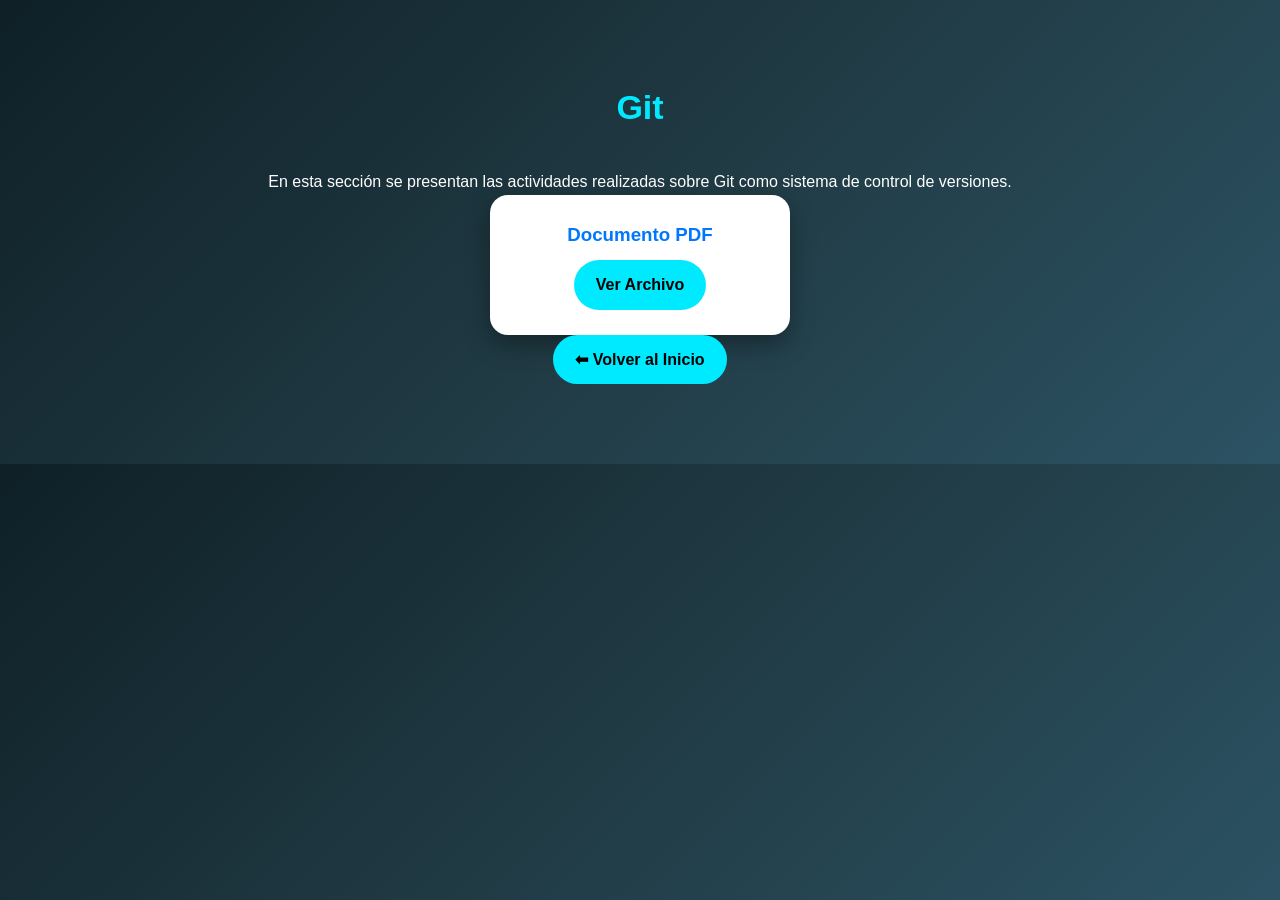
==== Git/index.html @ 78d868f0 "rafafafa" ====
<!-- CARPETA: Git / index.html -->

<!DOCTYPE html>
<html lang="es">

<head>

<meta charset="UTF-8">
<meta name="viewport" content="width=device-width, initial-scale=1.0">

<title>Git</title>

<link rel="stylesheet" href="../styles.css">

</head>

<body>

<section>

<h2>Git</h2>

<p>

En esta sección se presentan las actividades
realizadas sobre Git como sistema de control
de versiones.

</p>

<div class="cards">

<div class="card">

<h3>Documento PDF</h3>

<a href="APLICACIONES 1 (1).pdf" class="btn-doc">
Ver Archivo
</a>

</div>

</div>

<a href="../index.html" class="btn-doc">
⬅ Volver al Inicio
</a>

</section>

</body>

</html>
---- styles.css ----
/* RESET */

*{
margin:0;
padding:0;
box-sizing:border-box;
font-family:'Segoe UI',sans-serif;
scroll-behavior:smooth;
}

/* BODY */

body{
background:linear-gradient(135deg,#0f2027,#203a43,#2c5364);
color:white;
line-height:1.6;
}

/* NAVBAR */

nav{
display:flex;
justify-content:space-between;
align-items:center;
padding:20px 40px;
background:rgba(0,0,0,0.70);
position:sticky;
top:0;
z-index:1000;
backdrop-filter:blur(8px);
}

.logo{
display:flex;
align-items:center;
gap:12px;
font-size:20px;
font-weight:bold;
color:#00eaff;
}

.logo-img{
width:60px;
height:60px;
object-fit:contain;
background:white;
border-radius:10px;
padding:5px;
}

nav ul{
display:flex;
list-style:none;
gap:20px;
}

nav ul li a{
text-decoration:none;
color:white;
font-weight:500;
transition:0.3s;
}

nav ul li a:hover{
color:#00eaff;
}

/* HERO */

.hero{
min-height:90vh;
display:flex;
flex-direction:column;
justify-content:center;
align-items:center;
text-align:center;
padding:40px;
}

.foto-perfil{
width:180px;
height:180px;
border-radius:50%;
object-fit:cover;
border:5px solid #00eaff;
margin-bottom:20px;
box-shadow:0 10px 25px rgba(0,0,0,0.5);
}

.hero h1{
font-size:48px;
color:#00eaff;
margin-bottom:15px;
}

.descripcion{
max-width:800px;
font-size:20px;
color:#e0f7ff;
}

/* SECCIONES */

section{
padding:80px 40px;
text-align:center;
}

h2{
font-size:34px;
color:#00eaff;
margin-bottom:35px;
}

/* CARDS */

.cards{
display:flex;
justify-content:center;
flex-wrap:wrap;
gap:25px;
}

.card{
background:white;
color:black;
width:300px;
padding:25px;
border-radius:18px;
box-shadow:0 10px 25px rgba(0,0,0,0.35);
transition:0.3s;
text-align:center;
}

.card:hover{
transform:translateY(-10px);
box-shadow:0 15px 30px rgba(0,0,0,0.45);
}

.card h3{
margin-bottom:10px;
color:#0077ff;
}

.card p{
margin-bottom:15px;
}

/* BOTON */

.btn-doc{
display:inline-block;
padding:12px 22px;
background:#00eaff;
color:black;
text-decoration:none;
font-weight:bold;
border-radius:25px;
transition:0.3s;
}

.btn-doc:hover{
background:#0077ff;
color:white;
}

/* FOOTER */

footer{
background:black;
padding:20px;
text-align:center;
margin-top:40px;
font-size:15px;
}

/* RESPONSIVE */

@media(max-width:900px){

nav{
flex-direction:column;
gap:15px;
}

nav ul{
flex-wrap:wrap;
justify-content:center;
}

.hero h1{
font-size:35px;
}

.descripcion{
font-size:18px;
}

}

@media(max-width:600px){

.logo{
font-size:16px;
text-align:center;
flex-direction:column;
}

.logo-img{
width:50px;
height:50px;
}

.hero h1{
font-size:28px;
}

.descripcion{
font-size:16px;
}

.card{
width:100%;
max-width:320px;
}

}
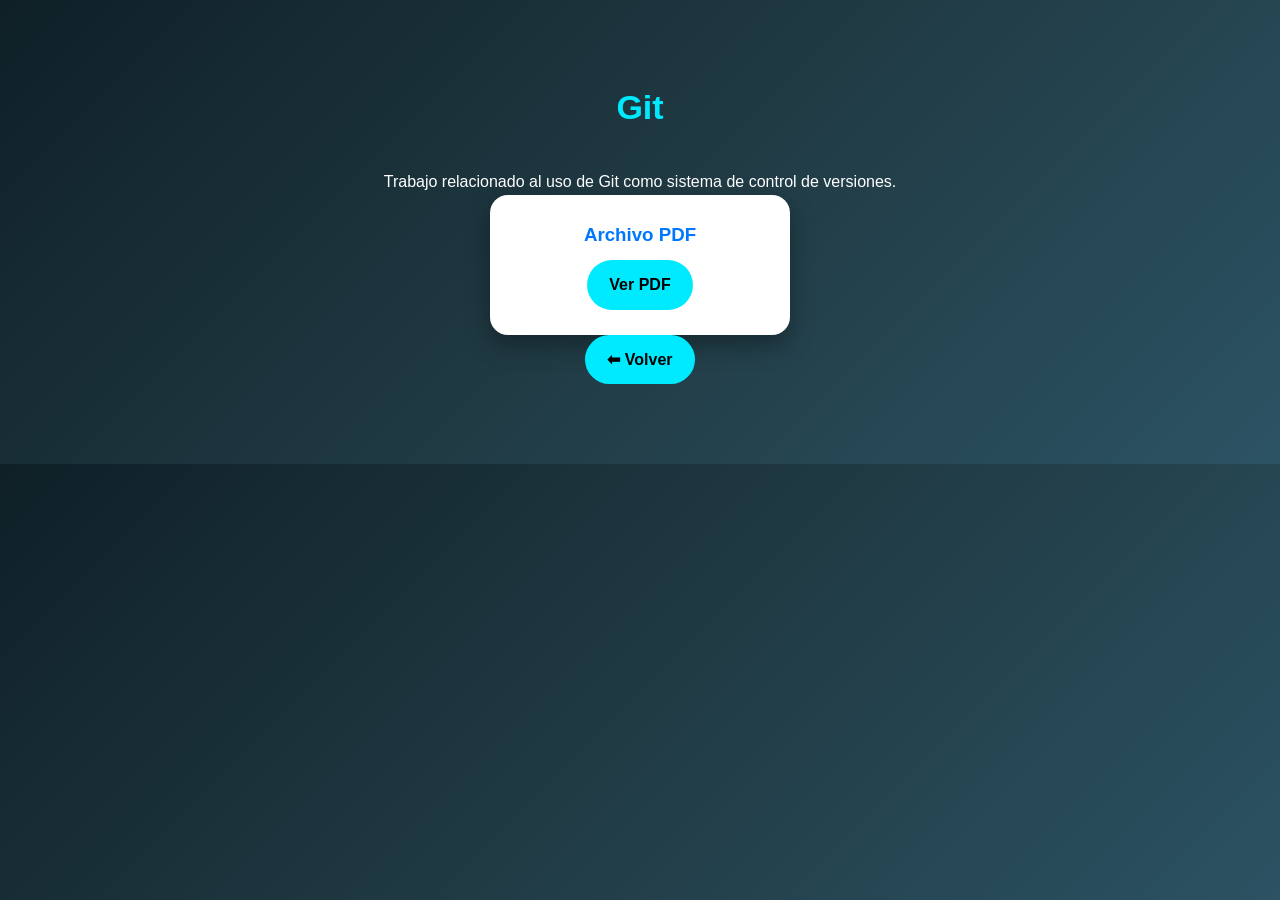
==== commit acb02285: "Con fe bro" ====
--- a/Git/index.html
+++ b/Git/index.html
@@ -1,10 +1,7 @@
-<!-- CARPETA: Git / index.html -->
-
 <!DOCTYPE html>
 <html lang="es">
 
 <head>
-
 <meta charset="UTF-8">
 <meta name="viewport" content="width=device-width, initial-scale=1.0">
 
@@ -22,9 +19,8 @@
 
 <p>
 
-En esta sección se presentan las actividades
-realizadas sobre Git como sistema de control
-de versiones.
+Trabajo relacionado al uso de Git como sistema
+de control de versiones.
 
 </p>
 
@@ -32,10 +28,10 @@
 
 <div class="card">
 
-<h3>Documento PDF</h3>
+<h3>Archivo PDF</h3>
 
 <a href="APLICACIONES 1 (1).pdf" class="btn-doc">
-Ver Archivo
+Ver PDF
 </a>
 
 </div>
@@ -43,11 +39,10 @@
 </div>
 
 <a href="../index.html" class="btn-doc">
-⬅ Volver al Inicio
+⬅ Volver
 </a>
 
 </section>
 
 </body>
-
 </html>
